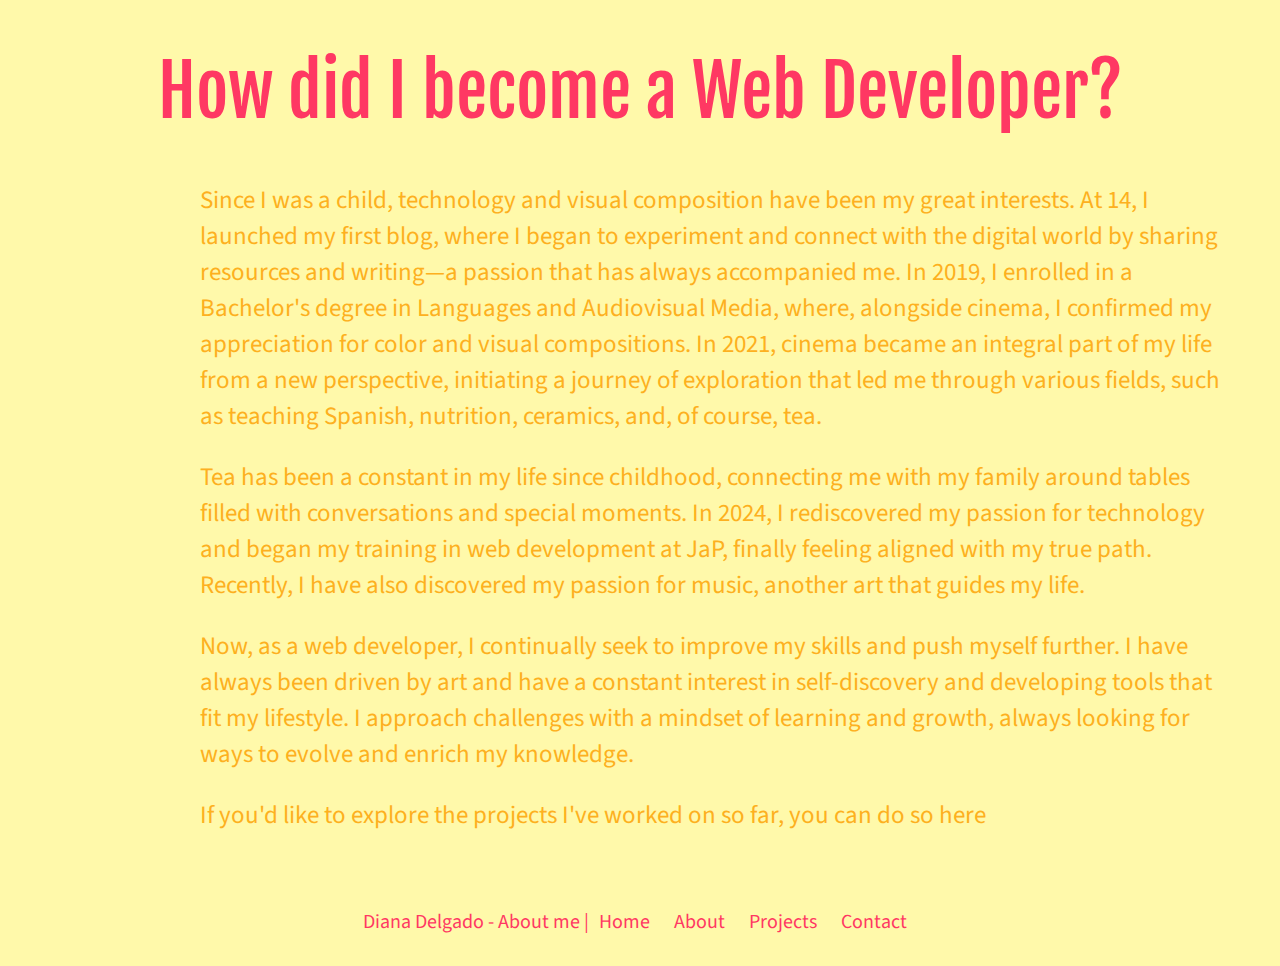
==== about-me.html @ bc4d961b "Add files via upload" ====
<!DOCTYPE html>
<html lang="en">
<head>
    <meta charset="UTF-8">
    <meta name="viewport" content="width=device-width, initial-scale=1.0">
    <title>About me</title>
    <link rel="stylesheet" href="styles.css">
    <link rel="preconnect" href="https://fonts.googleapis.com">
    <link rel="preconnect" href="https://fonts.gstatic.com" crossorigin>
    <link href="https://fonts.googleapis.com/css2?family=Yellowtail&display=swap" rel="stylesheet">
    <link href="https://fonts.googleapis.com/css2?family=Fjalla+One&family=Yellowtail&display=swap" rel="stylesheet">
    <link href="https://fonts.googleapis.com/css2?family=Fjalla+One&family=Source+Sans+3:ital,wght@0,200..900;1,200..900&family=Yellowtail&display=swap" rel="stylesheet">
</head>
<body>
    <style>
        body{
            background-color: #fff9aa;
        }
    </style>

    <div id="aboutme">
        <div>
        <h1>How did I become a Web Developer?</h1>
    
        <p>Since I was a child, technology and visual composition have been my great interests. At 14, I launched my first blog, where I began to experiment and connect with the digital world by sharing resources and writing—a passion that has always accompanied me. In 2019, I enrolled in a Bachelor's degree in Languages and Audiovisual Media, where, alongside cinema, I confirmed my appreciation for color and visual compositions. In 2021, cinema became an integral part of my life from a new perspective, initiating a journey of exploration that led me through various fields, such as teaching Spanish, nutrition, ceramics, and, of course, tea.</p>
    
        <p>Tea has been a constant in my life since childhood, connecting me with my family around tables filled with conversations and special moments. In 2024, I rediscovered my passion for technology and began my training in web development at JaP, finally feeling aligned with my true path. Recently, I have also discovered my passion for music, another art that guides my life.</p>
        
        <p>Now, as a web developer, I continually seek to improve my skills and push myself further. I have always been driven by art and have a constant interest in self-discovery and developing tools that fit my lifestyle. I approach challenges with a mindset of learning and growth, always looking for ways to evolve and enrich my knowledge.</p>
    
        <p>If you'd like to explore the projects I've worked on so far, you can do so <a href="index.html#projects">here</a></p>
        </div>
    </div>

    <footer>
        <p> Diana Delgado - About me |</p>
        <nav>
            <a href="index.html#home">Home</a> 
            <a href="index.html#about">About</a> 
            <a href="index.html#projects">Projects</a> 
            <a href="index.html#contact">Contact</a>
        </nav>
    </footer>
</body>
</html>
---- styles.css ----
/*Fonts: 

    font-family: "Yellowtail", cursive;
    font-weight: 400;
    font-style: normal; 

    font-family: "Fjalla One", sans-serif;
    font-weight: 400;
    font-style: normal;

    font-family: "Source Sans 3", sans-serif;
    font-optical-sizing: auto;
    font-weight: <weight>;
    font-style: normal;*/

/*===GENERALITIES===*/
body {
    margin: 0;
    padding: 0;
    background: #fdb020;
}

a{
    text-decoration: none;
    color:#ff3863;
}

/*===HEADER===*/
#header {
    display: flex;
    justify-content: space-between;
    align-items: center;
    padding: 1rem;
    color: #ff3863;
    background: #fff9aa;
    font-family: "Source Sans 3", sans-serif;
    font-optical-sizing: auto;
    font-weight: 400;
    font-size: 20px;
}

#header nav ul {
    list-style-type: none;
}

#header nav ul li {
    display: inline-block;
    margin-right: 5rem;
}

#header nav ul li a {
    text-decoration: none;
    color: #fdb020;
    padding: 0.5rem 1rem;
}

#header nav ul li a:hover {
    color: #ff3863;
}

/*===HOME===*/
#home{
    background-color: #fff9aa;
    display: flex;
}

#container-home-left{
    flex: 1;
}

#container-home-left img{
    height: 500px;
}

#container-home-right{
    flex: 1;
    display: flex;
    flex-direction: column;
    justify-content: center;
    align-items: center;
}

#container-home-right h1{
    margin: 0;
    font-family: "Fjalla One", sans-serif;
    font-weight: 400;
    font-size: 70px;
    color:#ff3863;
}

#container-home-right p{
    max-width: 400px;
    margin: 0;
    font-size: 20px;
    font-family: "Source Sans 3", sans-serif;
    font-optical-sizing: auto;
    font-weight: 400;
    color: #fdb020;
}


/*===ABOUT===*/

/*general*/
#about{
    background-color: #fdb020;
}

#container-about{
    display: flex;
}

/*left information*/
#left{
    padding: 20px;
    flex: 1;
    left: 50px;
    display: flex;
    flex-direction: column;
    justify-content: center;
}

#left h2{
    font-family: "Fjalla One", sans-serif;
    font-weight: 400;
    color: #fff9aa;
    font-size: 50px;
}

#left p{
    font-size: 20px;
    font-family: "Source Sans 3", sans-serif;
    font-optical-sizing: auto;
    font-weight: 400;
    color: #fff9aa;
    display: inline-block;
}

#left p a{
    color: #fff9aa;
    position: relative;
    text-decoration: none;
}

#left p a:hover{
    color:#004EC3;
}
/*right my icon image*/
#right img{
    width: 800px;
}

#right{
    flex: 1.40;
    display: flex;
    flex-direction: column;
    align-items: end;
}

/*About me page */

#aboutme{
    background-color: #fff9aa;
    display: flex;
    align-items: center;
    align-content: center;
}
#aboutme h1{
    font-family: "Fjalla One", sans-serif;
    font-weight: 400;
    font-style: normal;
    font-size: 70px;
    color:#ff3863;
    text-align: center;

}
#aboutme p{
    font-family: "Source Sans 3", sans-serif;
    font-optical-sizing: auto;
    font-weight: 400;
    font-style: normal;
    font-size: 25px;
    max-width: 80%;
    color: #fdb020;
    text-align: left;
    margin-left: 200px;
}
#aboutme p a{
    color: #fdb020;
}
#aboutme p a:hover{
    color:#ff3863;
}


#aboutme footer{
    font-family: "Source Sans 3", sans-serif;
    font-optical-sizing: auto;
    font-weight: 400;
    font-size: 20px;
    color: #fdb020;
    padding: 0;
}

/*===PROJECTS===*/

/*general*/
#projects{
    background-color: #fff9aa;
    display: flex;
}

/*title*/
#container-title{
    flex: 1;
}

#container-title h2{
    font-family: "Fjalla One", sans-serif;
    font-weight: 400;
    color: #004EC3;
    font-size: 50px;
    margin: 20px;
}

/*images*/
#container-projects-img{
    flex: 0.50;
    display: flex;
    flex-direction: column;
    margin-top: 100px;
}
.image-project{
    width: 200px;
    margin-bottom: 2rem;
    
}

/*details*/
#container-projects-details{
    flex: 2;
    display: flex;
    flex-direction: column;
    text-align: start;
    margin-left: 20px;
    margin-top: 7rem;
}
.project-title{
    font-family: "Fjalla One", sans-serif;
    font-weight: 400;
    font-style: normal;
    font-size: 35px;
    color:#ff3863;
    padding-left: 10px;
}

.project-title a:hover{
    color:#004EC3;
}

.project-description{
    max-width: 500px;
    margin: 0;
    font-size: 20px;
    font-family: "Source Sans 3", sans-serif;
    font-optical-sizing: auto;
    font-weight: 400;
    color: #004ec3;
}

.project-details{
    margin-bottom: 3rem;
    border-left: #ff3863 solid 2px;
}


/*===CONTACT===*/

#contact h2 {
    text-align: center;
    color: #fff9aa; 
    font-family: "Fjalla One", sans-serif;
    font-weight: 400;
    font-size: 50px;
}

#container-form{
    display: flex;
    flex-direction: column;
    align-items: center;
}

form {
    max-width: 700px;
    background-color: #fdb020;
}

#form-personal-information {
    display: flex;
    justify-content: space-between;
}

.form-group {
    flex: 1;
    margin-bottom: 20px;
}

.form-group label {
    display: block;
    margin-bottom: 5px;
    color: #fff9aa;
    font-family: "Source Sans 3", sans-serif;
    font-optical-sizing: auto;
    font-weight: 400;
    font-size: 20px;
}

#name, #email{
    width: 320px;
}

.form-group input,
.form-group textarea {
    width: 100%;
    padding: 8px;
    border: 0;
    background-color: #fff9aa;
    border-radius: 6px;
}

.form-group textarea {
    height: 100px;
    width: 670px;
    resize:none;
    overflow-y: auto;
}
form input[type="submit"] {
    width: 690px;
    background-color: #004EC3; 
    color: #fff9aa;
    border: none;
    padding: 10px 20px;
    text-align: center;
    text-decoration: none;
    font-size: 16px;
    cursor: pointer;
    border-radius: 6px;
    transition: background-color 0.3s;
    font-family: "Source Sans 3", sans-serif;
    font-optical-sizing: auto;
    font-weight: 400;
    font-size: 20px;
}

form input[type="submit"]:hover {
    background-color: #02337e; 
}

/*===FOOTER===*/


footer {
    background-color: #fff9aa;
    color: #ff3863;
    padding: 10px;
    margin-top: 20px;
    display: flex;
    justify-content: center;
    align-items: center;
    font-family: "Source Sans 3", sans-serif;
    font-optical-sizing: auto;
    font-weight: 400;
    font-size: 20px;
}

footer a {
    color: #ff3863;
    text-decoration: none;
    padding: 0 10px;
}

footer a:hover {
    color:#004EC3
}
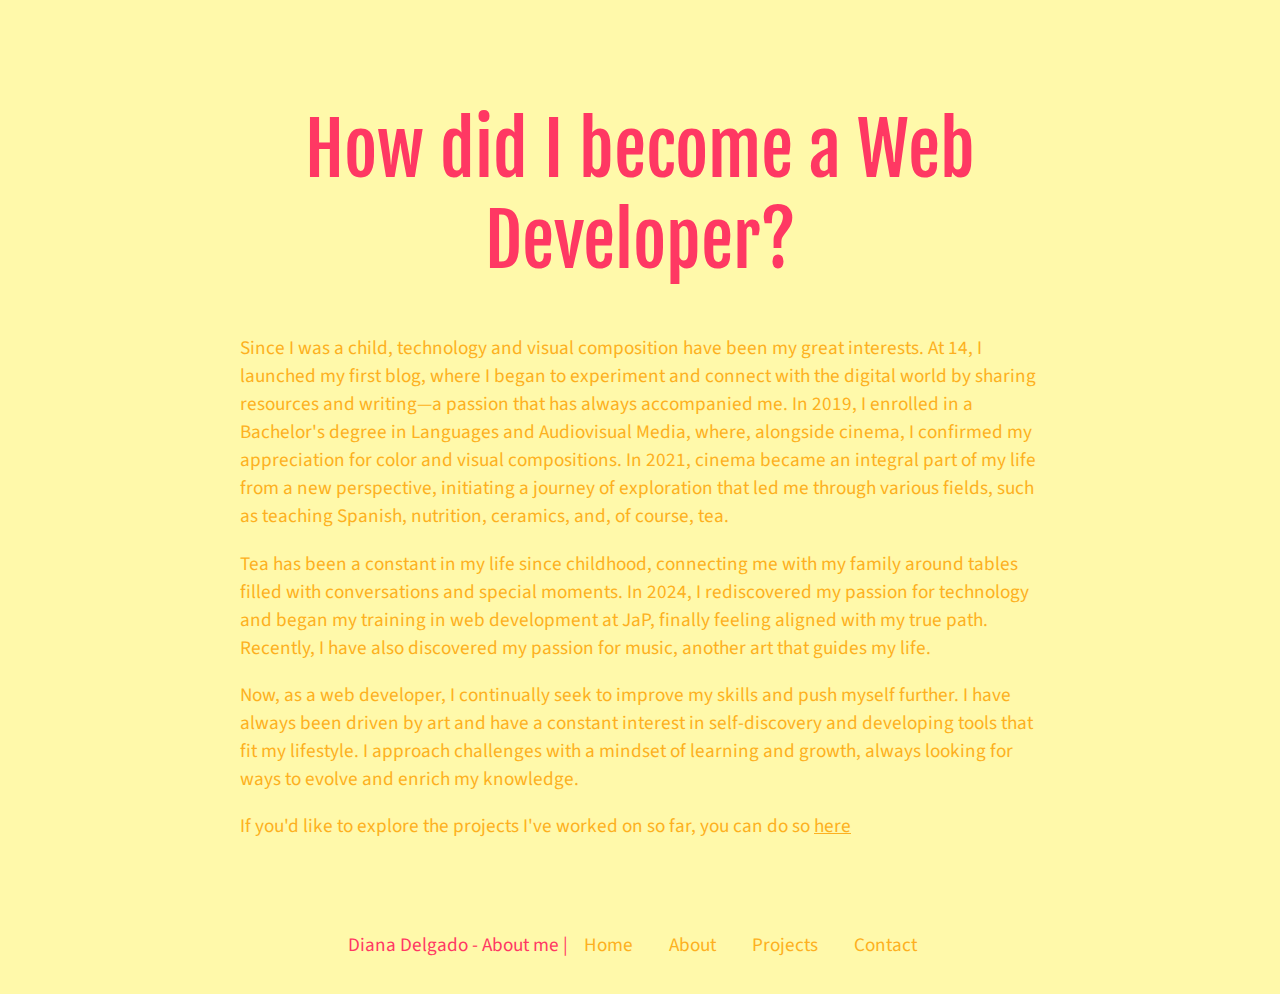
==== commit d4a5b163: "Cambios de unidades de medidas" ====
--- a/about-me.html
+++ b/about-me.html
@@ -4,7 +4,7 @@
     <meta charset="UTF-8">
     <meta name="viewport" content="width=device-width, initial-scale=1.0">
     <title>About me</title>
-    <link rel="stylesheet" href="styles.css">
+    <link rel="stylesheet" href="styles-aboutme.css">
     <link rel="preconnect" href="https://fonts.googleapis.com">
     <link rel="preconnect" href="https://fonts.gstatic.com" crossorigin>
     <link href="https://fonts.googleapis.com/css2?family=Yellowtail&display=swap" rel="stylesheet">
@@ -12,11 +12,7 @@
     <link href="https://fonts.googleapis.com/css2?family=Fjalla+One&family=Source+Sans+3:ital,wght@0,200..900;1,200..900&family=Yellowtail&display=swap" rel="stylesheet">
 </head>
 <body>
-    <style>
-        body{
-            background-color: #fff9aa;
-        }
-    </style>
+
 
     <div id="aboutme">
         <div>
--- a/styles-aboutme.css
+++ b/styles-aboutme.css
@@ -0,0 +1,91 @@
+
+body{
+    background-color: #fff9aa;
+}
+
+#aboutme{
+    background-color: #fff9aa;
+    display: flex;
+    justify-content: center;
+    align-items: center;
+    text-align: center;
+    padding: 2rem;
+}
+
+#aboutme div{
+    max-width: 50rem; 
+    padding: 1rem;
+}
+
+h1{
+    font-family: "Fjalla One", sans-serif;
+    font-weight: 400;
+    font-style: normal;
+    font-size: 4.5rem;
+    color:#ff3863;
+    text-align: center;
+
+}
+#aboutme p{
+    font-family: "Source Sans 3", sans-serif;
+    font-optical-sizing: auto;
+    font-weight: 400;
+    font-style: normal;
+    font-size: 1.2rem;
+    max-width: 100%;
+    color: #fdb020;
+    text-align: left;
+    margin-bottom: 1rem;
+    
+}
+#aboutme p a{
+    color: #fdb020;
+}
+#aboutme p a:hover{
+    color:#ff3863;
+}
+
+
+#aboutme footer{
+    font-family: "Source Sans 3", sans-serif;
+    font-optical-sizing: auto;
+    font-weight: 400;
+    font-size: 20px;
+    color: #fdb020;
+    padding: 0;
+    text-align: center;
+    margin-top: 2rem;
+}
+
+footer nav a {
+    margin: 0 1rem;
+    text-decoration: none;
+    color: #fdb020;
+}
+
+footer nav a:hover {
+    color: #ff3863;
+}
+
+footer {
+    background-color: #fff9aa;
+    color: #ff3863;
+    padding: 0.5rem;
+    display: flex;
+    justify-content: center;
+    align-items: center;
+    font-family: "Source Sans 3", sans-serif;
+    font-optical-sizing: auto;
+    font-weight: 400;
+    font-size: 1.2rem;
+}
+
+footer a {
+    color: #ff3863;
+    text-decoration: none;
+    
+}
+
+footer a:hover {
+    color:#004EC3
+}